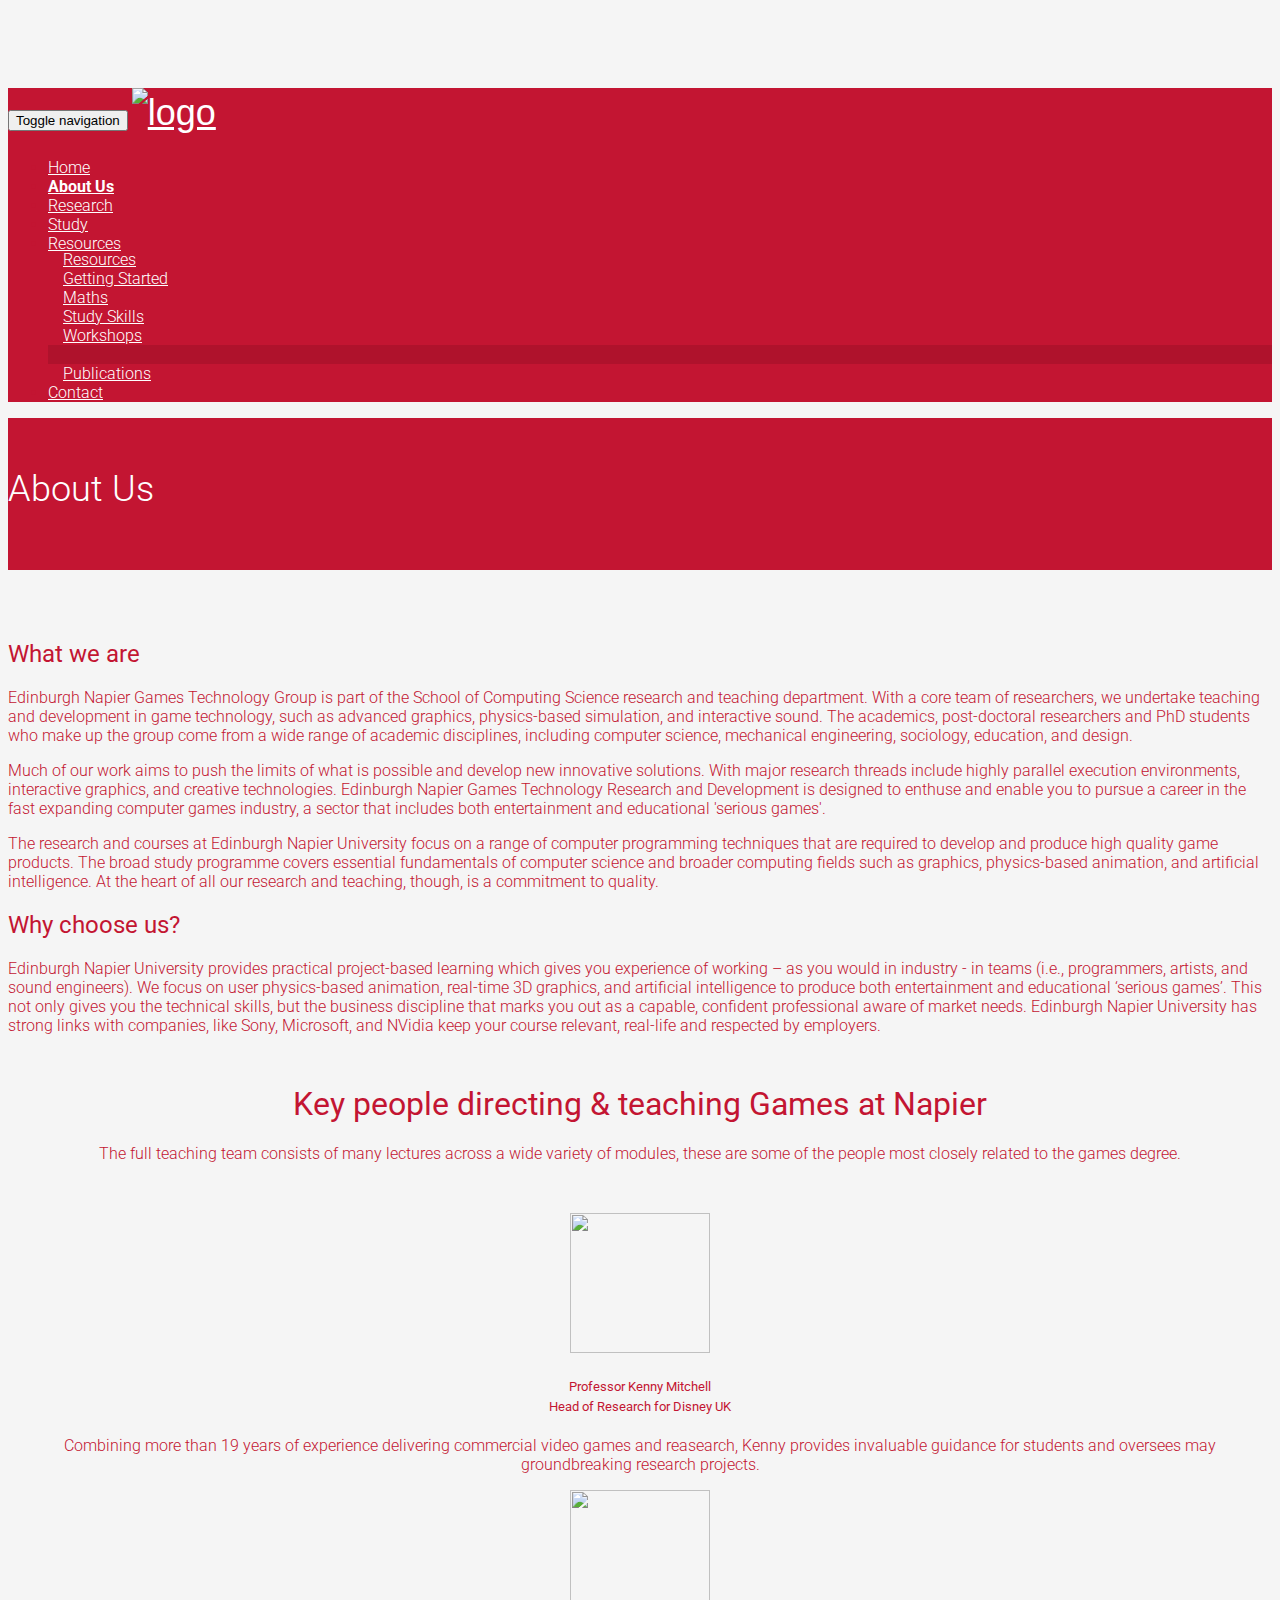
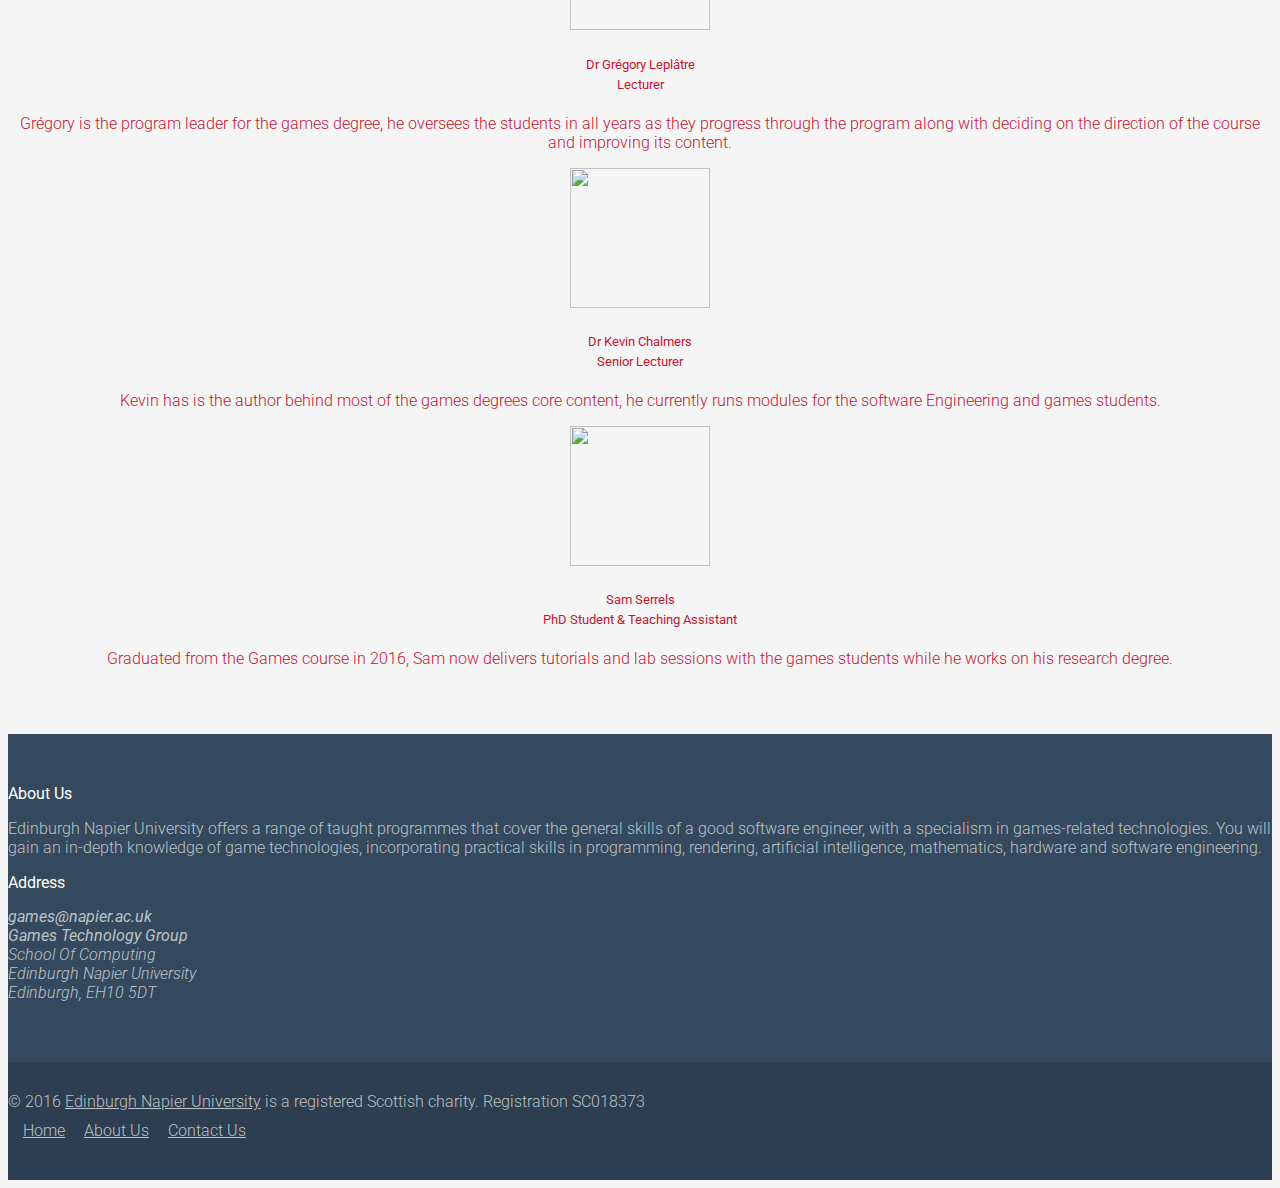
==== about.html @ a585455d "work" ====
<!DOCTYPE html>
<html lang="en">
<head>
    <meta charset="utf-8">
    <meta name="viewport" content="width=device-width, initial-scale=1.0">
    <meta name="description" content="">
    <meta name="author" content="">
    <title>Napier Games Technology Group - About</title>
    <link href="css/bootstrap.min.css" rel="stylesheet">
    <link href="css/font-awesome.min.css" rel="stylesheet">
    <link href="css/prettyPhoto.css" rel="stylesheet">
    <link href="css/animate.css" rel="stylesheet">
    <link href="css/main.css" rel="stylesheet">
    <link href="css/override.css" rel="stylesheet">
    <!--[if lt IE 9]>
    <script src="js/html5shiv.js"></script>
    <script src="js/respond.min.js"></script>
    <![endif]-->       
    <link rel="shortcut icon" href="images/ico/favicon.ico">
    <link rel="apple-touch-icon-precomposed" sizes="144x144" href="images/ico/apple-touch-icon-144-precomposed.png">
    <link rel="apple-touch-icon-precomposed" sizes="114x114" href="images/ico/apple-touch-icon-114-precomposed.png">
    <link rel="apple-touch-icon-precomposed" sizes="72x72" href="images/ico/apple-touch-icon-72-precomposed.png">
    <link rel="apple-touch-icon-precomposed" href="images/ico/apple-touch-icon-57-precomposed.png">
</head><!--/head-->
<body>
    <header class="navbar navbar-inverse navbar-fixed-top napier_red" role="banner">
        <div class="container">
            <div class="navbar-header">
                <button type="button" class="navbar-toggle" data-toggle="collapse" data-target=".navbar-collapse">
                    <span class="sr-only">Toggle navigation</span>
                    <span class="icon-bar"></span>
                    <span class="icon-bar"></span>
                    <span class="icon-bar"></span>
                </button>
                <a class="navbar-brand" href="index.html"><img src="images/logo.png" alt="logo"></a>
            </div>
            <div class="collapse navbar-collapse">
                <ul class="nav navbar-nav navbar-right">
                    <li><a href="index.html">Home</a></li>
                    <li class="oactive"><a href="about.html">About Us</a></li>
                    <li><a href="research.html">Research</a></li>
                    <li><a href="study.html">Study</a></li>
                    <li class="dropdown ">
                        <a href="#" class="dropdown-toggle" data-toggle="dropdown">Resources<i class="icon-angle-down"></i></a>
                        <ul class="dropdown-menu">
                            <li><a href="resources.html">Resources</a></li>
                            <li><a href="gettingstarted.html">Getting Started</a></li>
                            <li><a href="maths.html">Maths</a></li>
                            <li><a href="studyskills.html">Study Skills</a></li>
                            <li><a href="workshops.html">Workshops</a></li>
                            <li class="divider"></li>
                            <li><a href="publications.html">Publications</a></li>
                        </ul>
                    </li>
                    <li><a href="contact.html">Contact</a></li>
                </ul>
            </div>
        </div>
    </header><!--/header-->

    <section id="title" class="napierFill">
        <div class="container">
            <div class="row">
                <div class="col-sm-6">
                    <h1>About Us</h1>
                </div>
            </div>
        </div>
    </section><!--/#title-->

    <section id="about-us" class="container">
        <div class="row">
            <div class="col-sm-6">
                <h2>What we are</h2>
                <p>Edinburgh Napier Games Technology Group is part of the School of Computing Science research and teaching department. With a core team of researchers, we undertake teaching and development in game technology, such as advanced graphics, physics-based simulation, and interactive sound. The academics, post-doctoral researchers and PhD students who make up the group come from a wide range of academic disciplines, including computer science, mechanical engineering, sociology, education, and design.</p>
                
                <p> Much of our work aims to push the limits of what is possible and develop new innovative solutions. With major research threads include highly parallel execution environments, interactive graphics, and creative technologies. Edinburgh Napier Games Technology Research and Development is designed to enthuse and enable you to pursue a career in the fast expanding computer games industry, a sector that includes both entertainment and educational 'serious games'. 
                    <p>The research and courses at Edinburgh Napier University focus on a range of computer programming techniques that are required to develop and produce high quality game products. The broad study programme covers essential fundamentals of computer science and broader computing fields such as graphics, physics-based animation, and artificial intelligence. At the heart of all our research and teaching, though, is a commitment to quality. </p>
            </div><!--/.col-sm-6-->
                    <div class="col-sm-6">
                <h2>Why choose us?</h2>
                <p>Edinburgh Napier University provides practical project-based learning which gives you experience of working – as you would in industry - in teams (i.e., programmers, artists, and sound engineers). We focus on user physics-based animation, real-time 3D graphics, and artificial intelligence to produce both entertainment and educational ‘serious games’. This not only gives you the technical skills, but the business discipline that marks you out as a capable, confident professional aware of market needs. Edinburgh Napier University has strong links with companies, like Sony, Microsoft, and NVidia keep your course relevant, real-life and respected by employers. 
</p>
            </div>
        </div><!--/.row-->

        <div class="gap"></div>
        <h1 class="center">Key people directing & teaching Games at Napier</h1>
        <p class="lead center">The full teaching team consists of many lectures across a wide variety of modules, these are some of the people most closely related to the games degree.</p>
        <div class="gap"></div>

        <div id="meet-the-team" class="row">
            <div class="col-md-3 col-xs-6">
                <div class="center">
                    <p><img class="img-responsive img-thumbnail img-circle" src="images/kenny.jpg" alt="" width="140" height="140"></p>
                    <h5>Professor Kenny Mitchell<small class="designation muted">Head of Research for Disney UK</small></h5>
                    <p>Combining more than 19 years of experience delivering commercial video games and reasearch, Kenny provides invaluable guidance for students and oversees may groundbreaking research projects.</p>
                </div>
            </div>
            <div class="col-md-3 col-xs-6">
                <div class="center">
                    <p><img class="img-responsive img-thumbnail img-circle" src="images/gregory.jpg" alt="" width="140" height="140"></p>
                    <h5>Dr Grégory Leplâtre<small class="designation muted">Lecturer</small></h5>
                    <p>Grégory is the program leader for the games degree, he oversees the students in all years as they progress through the program along with deciding on the direction of the course and improving its content.</p>
                </div>
            </div>
            <div class="col-md-3 col-xs-6">
                <div class="center">
                    <p><img class="img-responsive img-thumbnail img-circle" src="images/kevin.jpg" alt="" width="140" height="140"></p>
                    <h5>Dr Kevin Chalmers<small class="designation muted">Senior Lecturer</small></h5>
                    <p>Kevin has is the author behind most of the games degrees core content, he currently runs modules for the software Engineering and games students.</p>
                </div>
            </div>               
            <div class="col-md-3 col-xs-6">
                <div class="center">
                    <p><img class="img-responsive img-thumbnail img-circle" src="images/sam.jpg" alt=""  width="140" height="140"></p>
                    <h5>Sam Serrels<small class="designation muted">PhD Student &amp; Teaching Assistant</small></h5>
                    <p>Graduated from the Games course in 2016, Sam now delivers tutorials and lab sessions with the games students while he works on his research degree.</p>
                </div>
            </div>
        </div><!--/#meet-the-team-->
    </section><!--/#about-us-->

        <section id="bottom" class="wet-asphalt">
        <div class="container">
            <div class="row">
                <div class="col-md-6 col-sm-12">
                    <h4>About Us</h4>
                    <p>Edinburgh Napier University offers a range of taught programmes that cover the general skills of a good software engineer, with a specialism in games-related technologies. You will gain an in-depth knowledge of game technologies, incorporating practical skills in programming, rendering, artificial intelligence, mathematics, hardware and software engineering.</p>
                </div><!--/.col-md-3-->
                <div class="col-md-3 col-sm-6">
                    <h4>Address</h4>
                    <address>
                        <strong>games@napier.ac.uk</strong><br>
                        <strong>Games Technology Group</strong><br>
                       School Of Computing<br>
                        Edinburgh Napier University<br>
                         Edinburgh, EH10 5DT<br>
                    </address>
                </div> <!--/.col-md-3-->
            </div>
        </div>
    </section><!--/#bottom-->

    <footer id="footer" class="midnight-blue">
        <div class="container">
            <div class="row">
                <div class="col-sm-6">
                    &copy; 2016 <a target="_blank" href="http://www.napier.ac.uk/" title="Ediburgh napier University">Edinburgh Napier University</a> is a registered Scottish charity. Registration SC018373
                </div>
                <div class="col-sm-6">
                    <ul class="pull-right">
                        <li><a href="index.html">Home</a></li>
                        <li><a href="about.html">About Us</a></li>
                        <li><a href="contact.html">Contact Us</a></li>
                        <li><a id="gototop" class="gototop" href="#"><i class="icon-chevron-up"></i></a></li><!--#gototop-->
                    </ul>
                </div>
            </div>
        </div>
    </footer><!--/#footer-->

    <script src="js/jquery.js"></script>
    <script src="js/bootstrap.min.js"></script>
    <script src="js/jquery.prettyPhoto.js"></script>
    <script src="js/main.js"></script>
</body>
</html>
---- css/main.css ----
@import url(http://fonts.googleapis.com/css?family=Roboto:400,700,300);
.clearfix {
  *zoom: 1;
}
.clearfix:before,
.clearfix:after {
  display: table;
  content: "";
  line-height: 0;
}
.clearfix:after {
  clear: both;
}
.hide-text {
  font: 0/0 a;
  color: transparent;
  text-shadow: none;
  background-color: transparent;
  border: 0;
}
.input-block-level {
  display: block;
  width: 100%;
  min-height: 30px;
  -webkit-box-sizing: border-box;
  -moz-box-sizing: border-box;
  box-sizing: border-box;
}
body {
  padding-top: 80px;
  color: #c31532;
  background: #f5f5f5;
  font-family: 'Roboto', sans-serif;
  font-weight: 300;
}
h1,
h2,
h3,
h4,
h5,
h6 {
  font-family: 'Roboto', sans-serif;
  font-weight: 400;
}
a {
  color: #34495e;
  -webkit-transition: 300ms;
  -moz-transition: 300ms;
  -o-transition: 300ms;
  transition: 300ms;
}
hr {
  border-top: 1px solid #e5e5e5;
  border-bottom: 1px solid #fff;
}
.btn {
  font-weight: 400;
}
.btn-transparent {
  border: 3px solid #fff;
  background: transparent;
  color: #fff;
}
.btn-transparent:hover {
  border-color: rgba(255, 255, 255, 0.5);
}
a:hover,
a:focus {
  color: #d9534f;
  text-decoration: none;
  outline: none;
}
.dropdown-menu {
  margin-top: -1px;
  min-width: 180px;
}
body > section {
  padding: 50px 0;
}
.turquoise,
.green-sea,
.sun-flower,
.orange,
.emerald,
.nephrits,
.carrot,
.pumkin,
.peter-river,
.belize-hole,
.alizarin,
.pomegranate,
.amethyst,
.wisteria,
.clouds .silver,
.wet-asphalt,
.midnight-blue,
.concrete,
.asbestos {
  color: #fff;
}
.turquoise h1,
.green-sea h1,
.sun-flower h1,
.orange h1,
.emerald h1,
.nephrits h1,
.carrot h1,
.pumkin h1,
.peter-river h1,
.belize-hole h1,
.alizarin h1,
.pomegranate h1,
.amethyst h1,
.wisteria h1,
.clouds .silver h1,
.wet-asphalt h1,
.midnight-blue h1,
.concrete h1,
.asbestos h1,
.turquoise h2,
.green-sea h2,
.sun-flower h2,
.orange h2,
.emerald h2,
.nephrits h2,
.carrot h2,
.pumkin h2,
.peter-river h2,
.belize-hole h2,
.alizarin h2,
.pomegranate h2,
.amethyst h2,
.wisteria h2,
.clouds .silver h2,
.wet-asphalt h2,
.midnight-blue h2,
.concrete h2,
.asbestos h2,
.turquoise h3,
.green-sea h3,
.sun-flower h3,
.orange h3,
.emerald h3,
.nephrits h3,
.carrot h3,
.pumkin h3,
.peter-river h3,
.belize-hole h3,
.alizarin h3,
.pomegranate h3,
.amethyst h3,
.wisteria h3,
.clouds .silver h3,
.wet-asphalt h3,
.midnight-blue h3,
.concrete h3,
.asbestos h3,
.turquoise h4,
.green-sea h4,
.sun-flower h4,
.orange h4,
.emerald h4,
.nephrits h4,
.carrot h4,
.pumkin h4,
.peter-river h4,
.belize-hole h4,
.alizarin h4,
.pomegranate h4,
.amethyst h4,
.wisteria h4,
.clouds .silver h4,
.wet-asphalt h4,
.midnight-blue h4,
.concrete h4,
.asbestos h4,
.turquoise h5,
.green-sea h5,
.sun-flower h5,
.orange h5,
.emerald h5,
.nephrits h5,
.carrot h5,
.pumkin h5,
.peter-river h5,
.belize-hole h5,
.alizarin h5,
.pomegranate h5,
.amethyst h5,
.wisteria h5,
.clouds .silver h5,
.wet-asphalt h5,
.midnight-blue h5,
.concrete h5,
.asbestos h5,
.turquoise h6,
.green-sea h6,
.sun-flower h6,
.orange h6,
.emerald h6,
.nephrits h6,
.carrot h6,
.pumkin h6,
.peter-river h6,
.belize-hole h6,
.alizarin h6,
.pomegranate h6,
.amethyst h6,
.wisteria h6,
.clouds .silver h6,
.wet-asphalt h6,
.midnight-blue h6,
.concrete h6,
.asbestos h6 {
  color: #fff;
}
.turquoise small,
.green-sea small,
.sun-flower small,
.orange small,
.emerald small,
.nephrits small,
.carrot small,
.pumkin small,
.peter-river small,
.belize-hole small,
.alizarin small,
.pomegranate small,
.amethyst small,
.wisteria small,
.clouds .silver small,
.wet-asphalt small,
.midnight-blue small,
.concrete small,
.asbestos small {
  color: rgba(255, 255, 255, 0.8);
}
.turquoise {
  background-color: #1abc9c;
}
.green-sea {
  background-color: #16a085;
}
.sun-flower {
  background-color: #f1c40f;
}
.orange {
  background-color: #f39c12;
}
.emerald {
  background-color: #2ecc71;
}
.nephritis {
  background-color: #27ae60;
}
.carrot {
  background-color: #e67e22;
}
.napier_red {
  background-color: #c31532;
}
.pumkin {
  background-color: #d35400;
}
.peter-river {
  background-color: #3498db;
}
.belize-hole {
  background-color: #2980b9;
}
.alizarin {
  background-color: #e74c3c;
}
.pomegranate {
  background-color: #c0392b;
}
.amethyst {
  background-color: #9b59b6;
}
.wisteria {
  background-color: #8e44ad;
}
.clouds {
  background-color: #ecf0f1;
}
.silver {
  background-color: #bdc3c7;
}
.wet-asphalt {
  background-color: #34495e;
}
.wet-asphalt a:not(.btn) {
  color: #bdc3c7;
}
.wet-asphalt a:not(.btn):hover {
  color: #d9534f;
}
.midnight-blue {
  background-color: #2c3e50;
}
.concrete {
  background-color: #95a5a6;
}
.asbestos {
  background-color: #7f8c8d;
}
.embed-container {
  position: relative;
  padding-bottom: 56.25%;
  /* 16/9 ratio */

  padding-top: 30px;
  /* IE6 workaround*/

  height: 0;
  overflow: hidden;
}
.embed-container iframe,
.embed-container object,
.embed-container embed {
  position: absolute;
  top: 0;
  left: 0;
  width: 100%;
  height: 100%;
}
#main-slider {
  position: relative;
}
#main-slider .carousel h2 {
  font-size: 36px;
}
#main-slider .carousel .btn {
  border: 3px solid rgba(255, 255, 255, 0.5);
  color: #fff;
  border-radius: 0;
  margin-top: 5px;
}
#main-slider .carousel .btn:hover {
  background-color: rgba(255, 255, 255, 0.3);
}
#main-slider .carousel .boxed {
  padding: 10px 15px;
  background-color: rgba(0, 0, 0, 0.8);
  display: inline-block;
}
#main-slider .carousel .item {
  background-position: 50%;
  background-repeat: no-repeat;
  background-size: cover;
  left: 0 !important;
  opacity: 0;
  top: 0;
  position: absolute;
  width: 100%;
  display: block !important;
  height: 600px;
  -webkit-transition: opacity ease-in-out 500ms;
  -moz-transition: opacity ease-in-out 500ms;
  -o-transition: opacity ease-in-out 500ms;
  transition: opacity ease-in-out 500ms;
}
#main-slider .carousel .item:first-child {
  top: auto;
  position: relative;
}
#main-slider .carousel .item.active {
  opacity: 1;
  -webkit-transition: opacity ease-in-out 500ms;
  -moz-transition: opacity ease-in-out 500ms;
  -o-transition: opacity ease-in-out 500ms;
  transition: opacity ease-in-out 500ms;
  z-index: 1;
}
#main-slider .prev,
#main-slider .next {
  position: absolute;
  top: 50%;
  background-color: rgba(0, 0, 0, 0.3);
  color: #fff;
  display: inline-block;
  margin-top: -25px;
  font-size: 24px;
  height: 50px;
  width: 50px;
  line-height: 50px;
  text-align: center;
  border-radius: 4px;
  z-index: 5;
}
#main-slider .prev:hover,
#main-slider .next:hover {
  background-color: rgba(0, 0, 0, 0.5);
  border-radius: 10px;
}
#main-slider .prev {
  left: 10px;
}
#main-slider .next {
  right: 10px;
}
#main-slider .active .animation.animated-item-1 {
  -webkit-animation: fadeInUp 300ms linear 300ms both;
  -moz-animation: fadeInUp 300ms linear 300ms both;
  -o-animation: fadeInUp 300ms linear 300ms both;
  -ms-animation: fadeInUp 300ms linear 300ms both;
  animation: fadeInUp 300ms linear 300ms both;
}
#main-slider .active .animation.animated-item-2 {
  -webkit-animation: fadeInUp 300ms linear 600ms both;
  -moz-animation: fadeInUp 300ms linear 600ms both;
  -o-animation: fadeInUp 300ms linear 600ms both;
  -ms-animation: fadeInUp 300ms linear 600ms both;
  animation: fadeInUp 300ms linear 600ms both;
}
#main-slider .active .animation.animated-item-3 {
  -webkit-animation: fadeInUp 300ms linear 900ms both;
  -moz-animation: fadeInUp 300ms linear 900ms both;
  -o-animation: fadeInUp 300ms linear 900ms both;
  -ms-animation: fadeInUp 300ms linear 900ms both;
  animation: fadeInUp 300ms linear 900ms both;
}
#main-slider .active .animation.animated-item-4 {
  -webkit-animation: fadeInUp 300ms linear 1200ms both;
  -moz-animation: fadeInUp 300ms linear 1200ms both;
  -o-animation: fadeInUp 300ms linear 1200ms both;
  -ms-animation: fadeInUp 300ms linear 1200ms both;
  animation: fadeInUp 300ms linear 1200ms both;
}
#services .media:hover .icon-md {
  border-radius: 10px;
  background-color: rgba(0, 0, 0, 0.8);
}
#recent-works {
  padding: 90px 0;
}
#recent-works .item-inner {
  position: relative;
  margin: 0;
height: 100px;
}
.portfolio-items,
.portfolio-filter {
  list-style: none;
  padding: 0;
  margin: 0 -20px 20px 0;
}
.portfolio-filter > li {
  display: inline-block;
}
.portfolio-items > li {
  float: left;
  padding: 0;
  -webkit-box-sizing: border-box;
  -moz-box-sizing: border-box;
  box-sizing: border-box;
}
.portfolio-items.col-2 > li {
  width: 50%;
}
.portfolio-items.col-3 > li {
  width: 33%;
}
.portfolio-items.col-4 > li {
  width: 25%;
}
.portfolio-items.col-5 > li {
  width: 20%;
}
.portfolio-items.col-6 > li {
  width: 16%;
}
.portfolio-item {
  padding: 0;
  margin: 0;
}
.portfolio-item .item-inner {
  background: #fff;
  border: 1px solid #eee;
  padding: 10px 10px 0;
  margin: 0 20px 20px 0;
  position: relative;
}
.portfolio-item img {
  width: 100%;
}
.portfolio-item h5 {
  background: #fff;
  margin: 0;
  padding: 10px 0;
  font-weight: 700;
  font-size: 14px;
  color: #2c3e50;
  white-space: nowrap;
  text-overflow: ellipsis;
  overflow: hidden;
}
.portfolio-item .overlay {
  position: absolute;
  top: 0;
  left: 0;
  width: 100%;
  height: 100%;
  opacity: 0;
  background: rgba(255, 255, 255, 0.9);
  text-align: center;
  vertical-align: middle;
  -webkit-transition: opacity 300ms;
  -moz-transition: opacity 300ms;
  -o-transition: opacity 300ms;
  transition: opacity 300ms;
}
.portfolio-item .overlay .preview {
  position: relative;
  top: 50%;
  display: inline-block;
  margin-top: -20px;
}
.portfolio-item:hover .overlay {
  opacity: 1;
}
/* Start: Recommended Isotope styles */
/**** Isotope Filtering ****/
.isotope-item {
  z-index: 2;
}
.isotope-hidden.isotope-item {
  pointer-events: none;
  z-index: 1;
}
/**** Isotope CSS3 transitions ****/
.isotope,
.isotope .isotope-item {
  -webkit-transition-duration: 0.8s;
  -moz-transition-duration: 0.8s;
  -ms-transition-duration: 0.8s;
  -o-transition-duration: 0.8s;
  transition-duration: 0.8s;
}
.isotope {
  -webkit-transition-property: height, width;
  -moz-transition-property: height, width;
  -ms-transition-property: height, width;
  -o-transition-property: height, width;
  transition-property: height, width;
}
.isotope .isotope-item {
  -webkit-transition-property: -webkit-transform, opacity;
  -moz-transition-property: -moz-transform, opacity;
  -ms-transition-property: -ms-transform, opacity;
  -o-transition-property: -o-transform, opacity;
  transition-property: transform, opacity;
}
/**** disabling Isotope CSS3 transitions ****/
.isotope.no-transition,
.isotope.no-transition .isotope-item,
.isotope .isotope-item.no-transition {
  -webkit-transition-duration: 0s;
  -moz-transition-duration: 0s;
  -ms-transition-duration: 0s;
  -o-transition-duration: 0s;
  transition-duration: 0s;
}
/* End: Recommended Isotope styles */
/* disable CSS transitions for containers with infinite scrolling*/
.isotope.infinite-scrolling {
  -webkit-transition: none;
  -moz-transition: none;
  -ms-transition: none;
  -o-transition: none;
  transition: none;
}
#pricing-table .plan {
  border-radius: 4px;
  list-style: none;
  margin: 0 0 20px;
  background: #3498db;
  text-align: center;
  padding: 30px 0;
}
#pricing-table .plan li {
  padding: 5px 0;
  color: #fff;
  -webkit-transition: 300ms;
  -moz-transition: 300ms;
  -o-transition: 300ms;
  transition: 300ms;
}
#pricing-table .plan li.plan-name {
  font-size: 24px;
  line-height: 24px;
  color: #fff;
}
#pricing-table .plan li.plan-name h3 {
  margin: 0;
}
#pricing-table .plan li.plan-price {
  margin-bottom: 10px;
}
#pricing-table .plan li.plan-price > div {
  display: inline-block;
  background-color: rgba(0, 0, 0, 0.2);
  padding: 10px;
  font-size: 24px;
  border-radius: 100%;
  width: 70px;
  height: 70px;
}
#pricing-table .plan li.plan-price > div sup {
  font-size: 10px;
  line-height: 10px;
}
#pricing-table .plan li.plan-price > div > small {
  display: block;
  font-size: 11px;
}
#pricing-table .plan li.plan-action {
  margin-top: 10px;
  border-top: 0;
}
#pricing-table .plan.featured {
  background-color: #2c3e50;
}
#title h1 {
  margin: 0;
  font-size: 36px;
  font-weight: 300;
}
.center {
  text-align: center;
}
#meet-the-team .designation {
  margin-top: 5px;
  display: block;
  font-size: 13px;
}
.img-thumbnail {
  border: 0;
}
.progress,
.progress .bar {
  background: #fff;
  -webkit-box-shadow: none;
  -moz-box-shadow: none;
  box-shadow: none;
  height: 30px;
  line-height: 30px;
}
.well {
  -webkit-box-shadow: none;
  -moz-box-shadow: none;
  box-shadow: none;
  border: 0;
}
ul.breadcrumb {
  margin: 20px 0 0;
  background: transparent;
}
ul.breadcrumb > li {
  text-shadow: none;
}
ul.breadcrumb > li > a,
ul.breadcrumb > li .divider {
  color: #fff;
}
ul.breadcrumb > li.active {
  color: rgba(255, 255, 255, 0.7);
}
ul.tag-cloud {
  list-style: none;
  padding: 0;
  margin: 0;
}
ul.tag-cloud li {
  display: inline-block;
  margin: 0 0 2px 0;
}
.btn-social {
  border: 0;
  color: #fff;
  border-radius: 100%;
  display: inline-block;
  width: 36px;
  height: 36px;
  line-height: 36px;
  text-align: center;
  padding: 0;
}
.btn-social.btn-facebook {
  background: #4f7dd4;
}
.btn-social.btn-facebook:hover {
  background: #789bde;
}
.btn-social.btn-twitter {
  background: #5bceff;
}
.btn-social.btn-twitter:hover {
  background: #8eddff;
}
.btn-social.btn-linkedin {
  background: #21a6d8;
}
.btn-social.btn-linkedin:hover {
  background: #49b9e3;
}
.btn-social.btn-google-plus {
  background: #dc422b;
}
.btn-social.btn-google-plus:hover {
  background: #e36957;
}
.btn-social:hover {
  color: #fff;
}
.navbar-inverse {
  border: none;
}
.navbar-inverse .navbar-brand {
  font-family: 'Bubbler One', sans-serif;
  font-size: 36px;
  line-height: 50px;
  color: #fff;
}
.navbar-inverse .navbar-nav {
  margin-top: 20px;
}
.navbar-inverse .navbar-nav > li > a {
  padding-top: 7px;
  padding-bottom: 7px;
  border-radius: 4px;
  color: #fff;
}
.navbar-inverse .navbar-nav > .active > a,
.navbar-inverse .navbar-nav > .active > a:hover,
.navbar-inverse .navbar-nav > .active > a:focus,
.navbar-inverse .navbar-nav > .open > a,
.navbar-inverse .navbar-nav > .open > a:hover,
.navbar-inverse .navbar-nav > .open > a:focus {
  background-color: #2c3e50;
}
.navbar-inverse .navbar-nav .dropdown-menu {
  background-color: #c31532;
  -webkit-box-shadow: none;
  -moz-box-shadow: none;
  box-shadow: none;
  border: 0;
  padding: 0;
  margin-top: -3px;
}
.navbar-inverse .navbar-nav .dropdown-menu > li > a {
  padding: 8px 15px;
  color: #FFF;
}
.navbar-inverse .navbar-nav .dropdown-menu > li:hover > a,
.navbar-inverse .navbar-nav .dropdown-menu > li:focus > a,
.navbar-inverse .navbar-nav .dropdown-menu > li.active > a {
  background-color: rgba(0, 0, 0, 0.3);
}
.navbar-inverse .navbar-nav .dropdown-menu > li:last-child > a {
  border-radius: 0 0 3px 3px;
}
.navbar-inverse .navbar-nav .dropdown-menu > li.divider {
  background-color: rgba(0, 0, 0, 0.1);
}
.navbar-inverse .navbar-collapse,
.navbar-inverse .navbar-form {
  border-top: 0;
}
#social-media .icon-facebook {
  background-color: #3c5899;
}
#social-media .icon-facebook:hover {
  background-color: #4e6fba;
}
#social-media .icon-twitter {
  background-color: #29c5f6;
}
#social-media .icon-twitter:hover {
  background-color: #5ad2f8;
}
#social-media .icon-google-plus {
  background-color: #d13d2f;
}
#social-media .icon-google-plus:hover {
  background-color: #da6459;
}
#social-media .icon-pinterest {
  background-color: #c61118;
}
#social-media .icon-pinterest:hover {
  background-color: #ec1e26;
}
.icon-lg {
  font-size: 48px;
  height: 108px;
  width: 108px;
  line-height: 108px;
  color: #fff;
  margin: 10px;
  background-color: rgba(0, 0, 0, 0.4);
  text-align: center;
  display: inline-block !important;
  border-radius: 100%;
}
.icon-md {
  font-size: 36px;
  height: 68px;
  width: 68px;
  line-height: 68px;
  color: #fff;
  margin-right: 10px;
  background-color: rgba(0, 0, 0, 0.4);
  text-align: center;
  display: block;
  border-radius: 50%;
  -webkit-transition: 500ms;
  -moz-transition: 500ms;
  -o-transition: 500ms;
  transition: 500ms;
}
.modal {
  border: 0;
}
.modal#loginForm {
  width: 600px;
  margin-left: -300px;
}
.modal .modal-header {
  border: 0;
  padding: 20px 20px 0;
}
.modal .modal-header > h4 {
  font-weight: 300;
  font-size: 14px;
  color: #848484;
  text-transform: uppercase;
  margin: 0;
}
.modal .modal-body {
  padding: 20px;
}
.modal input[type="text"],
.modal input[type="password"] {
  padding: 5px 10px;
  min-height: 30px;
  width: 130px;
  margin-right: 10px;
}
.modal .icon-remove {
  color: #848484;
  position: absolute;
  right: -5px;
  top: -5px;
  width: 16px;
  height: 16px;
  line-height: 16px;
  text-align: center;
  display: block;
  background: #ebebeb;
  -webkit-border-radius: 100%;
  -moz-border-radius: 100%;
  border-radius: 100%;
  cursor: pointer;
}
.modal button {
  margin-left: 10px;
  border: 0;
}
.gap {
  margin-bottom: 50px;
}
.big-gap {
  margin-bottom: 100px;
}
.no-margin {
  margin: 0;
  padding: 0;
}
.registration-form {
  border: 0;
  background-color: #fff;
  padding: 20px;
  display: inline-block;
}
#bottom {
  color: #bdc3c7;
}
#bottom h4 {
  margin-top: 0;
  margin-bottom: 15px;
}
#bottom .media-heading {
  display: block;
  font-weight: 400;
}
.row > div {
  margin-bottom: 10px;
}
ul.unstyled {
  list-style: none;
  padding: 0;
  margin: 0;
}
/*Unordered Lists*/
ul.arrow,
ul.arrow-double,
ul.tick,
ul.cross,
ul.star,
ul.rss {
  list-style: none;
  padding: 0;
  margin: 0;
}
ul.arrow li::before,
ul.arrow-double li::before,
ul.tick li::before,
ul.cross li::before,
ul.star li::before,
ul.rss li::before,
ul.arrow li::after,
ul.arrow-double li::after,
ul.tick li::after,
ul.cross li::after,
ul.star li::after,
ul.rss li::after {
  font-family: FontAwesome;
  font-size: 11px;
}
ul.arrow li::before,
ul.arrow-double li::before,
ul.tick li::before,
ul.cross li::before,
ul.star li::before,
ul.rss li::before {
  margin-right: 5px;
}
ul.arrow li::before {
  content: "\f105";
}
ul.arrow-double li::before {
  content: "\f101";
}
ul.tick li::before {
  content: "\f00c";
}
ul.cross li::before {
  content: "\f00d";
}
ul.star li::before {
  content: "\f006";
}
ul.rss li::before {
  content: "\f09e";
}
#footer {
  padding-top: 30px;
  padding-bottom: 30px;
  color: #bdc3c7;
}
#footer a {
  color: #bdc3c7;
}
#footer a:hover {
  color: #d9534f;
}
#footer ul {
  list-style: none;
  padding: 0;
  margin: 0;
}
#footer ul > li {
  display: inline-block;
  margin-left: 15px;
}
ul.social {
  list-style: none;
  margin: 10px 0 0;
  padding: 0;
  display: inline-block;
}
ul.social > li {
  display: inline-block;
  margin: 0 5px;
}
ul.social > li > a {
  font-size: 24px;
  color: #666;
}
ul.social > li > a:hover {
  color: #999;
}
.box-border {
  padding: 15px;
}
.accordion-group {
  background-color: #fff;
  border-top: 1px solid #f0f0f0;
}
.accordion-heading .accordion-toggle {
  color: #666;
  font-weight: 700;
}
.accordion-inner {
  border-top: 0;
}
.blog .blog-item {
  background-color: #fff;
  border-radius: 5px;
  margin-bottom: 20px;
}
.blog .blog-item .img-blog {
  width: 100%;
  border-radius: 5px 5px 0 0;
}
.blog .blog-item .blog-content {
  padding: 20px;
}
.blog .blog-item h3 {
  margin-top: 0;
}
.blog .blog-item .entry-meta {
  margin-bottom: 20px;
}
.blog .blog-item .entry-meta > span {
  display: inline-block;
  color: #999;
  margin-right: 10px;
  font-size: 12px;
}
.blog .blog-item .entry-meta > span a {
  color: #999;
}
ul.pagination > li > a {
  border: 0;
}
ul.pagination > li.active > a,
ul.pagination > li:hover > a {
  background-color: #34495e;
  color: #fff;
}
textarea#message {
  padding: 10px 15px;
  height: 219px;
}
.widget {
  margin-bottom: 30px;
}
ul.gallery {
  list-style: none;
  padding: 0;
  margin: 0;
}
ul.gallery li {
  display: block;
  width: 60px;
  padding: 0;
  margin: 0 4px 4px 0;
  float: left;
}
ul.faq {
  list-style: none;
  margin: 0;
}
ul.faq li {
  margin-top: 30px;
}
ul.faq li:first-child {
  margin-top: 0;
}
ul.faq li span.number {
  display: block;
  float: left;
  width: 50px;
  height: 50px;
  line-height: 50px;
  text-align: center;
  background: #34495e;
  color: #fff;
  font-size: 24px;
}
ul.faq li > div {
  margin-left: 70px;
}
ul.faq li > div h3 {
  margin-top: 0;
}
#error {
  text-align: center;
  margin-top: 150px;
  margin-bottom: 150px;
}
---- css/override.css ----
.oactive {
  font-weight:bold;
}

.napierFill {
    color:white;
  background-color: #c31532;
}

.napierAlt{
  background-color: #CE5C16;
}

.napierAlt2{
  background-color: #329900;
}
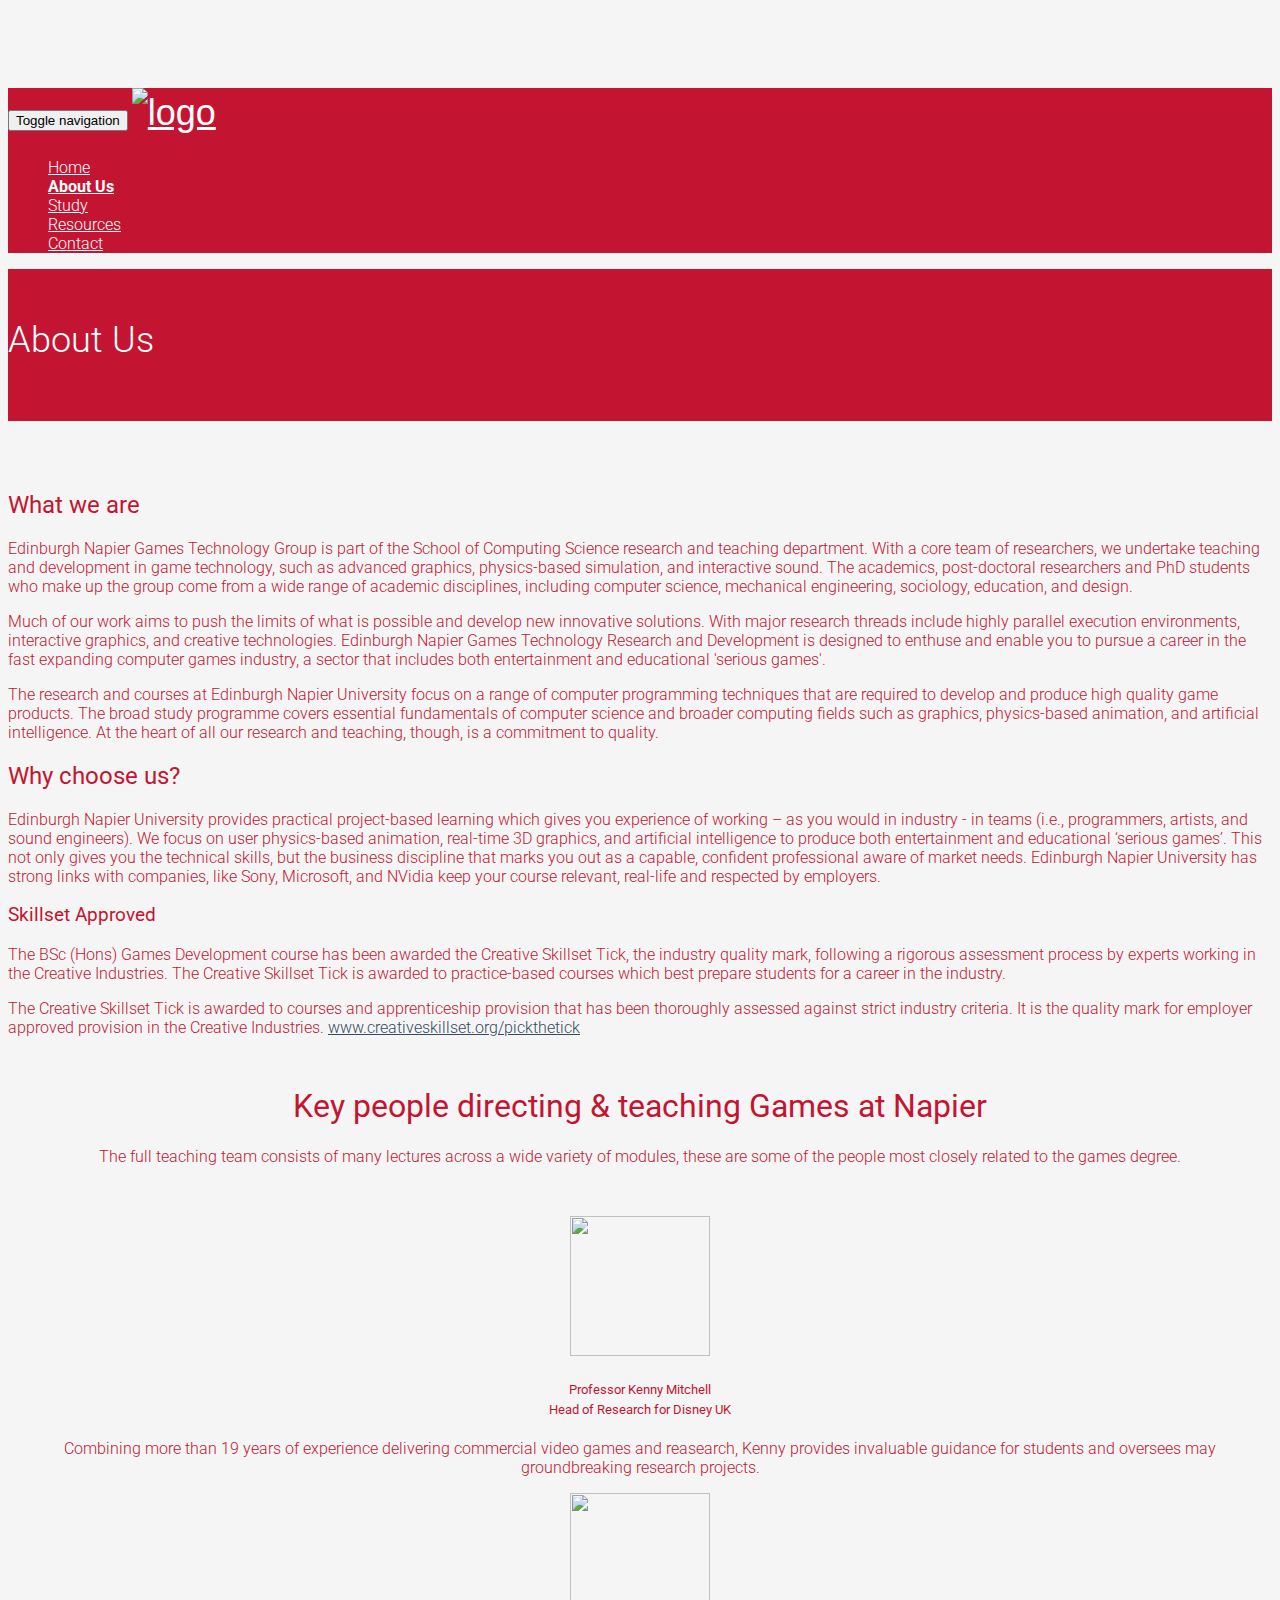
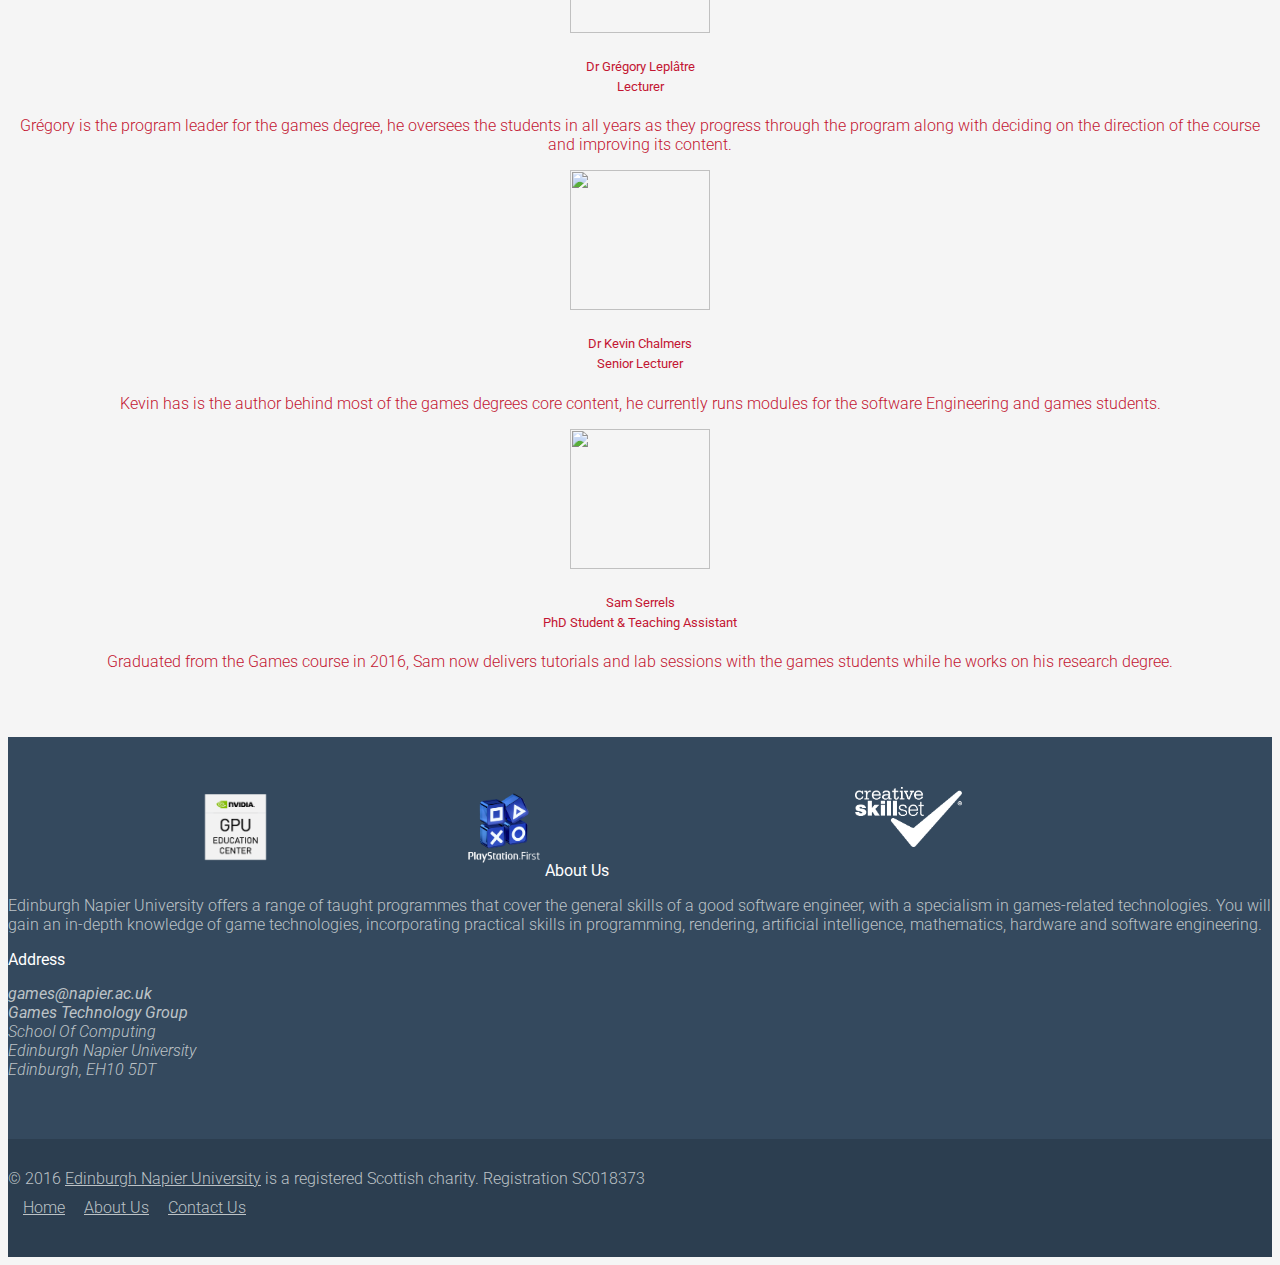
==== commit 575f22a0: "sponsor images" ====
--- a/about.html
+++ b/about.html
@@ -38,20 +38,8 @@
                 <ul class="nav navbar-nav navbar-right">
                     <li><a href="index.html">Home</a></li>
                     <li class="oactive"><a href="about.html">About Us</a></li>
-                    <li><a href="research.html">Research</a></li>
                     <li><a href="study.html">Study</a></li>
-                    <li class="dropdown ">
-                        <a href="#" class="dropdown-toggle" data-toggle="dropdown">Resources<i class="icon-angle-down"></i></a>
-                        <ul class="dropdown-menu">
-                            <li><a href="resources.html">Resources</a></li>
-                            <li><a href="gettingstarted.html">Getting Started</a></li>
-                            <li><a href="maths.html">Maths</a></li>
-                            <li><a href="studyskills.html">Study Skills</a></li>
-                            <li><a href="workshops.html">Workshops</a></li>
-                            <li class="divider"></li>
-                            <li><a href="publications.html">Publications</a></li>
-                        </ul>
-                    </li>
+                    <li><a href="resources.html">Resources</a></li>
                     <li><a href="contact.html">Contact</a></li>
                 </ul>
             </div>
@@ -77,10 +65,18 @@
                 <p> Much of our work aims to push the limits of what is possible and develop new innovative solutions. With major research threads include highly parallel execution environments, interactive graphics, and creative technologies. Edinburgh Napier Games Technology Research and Development is designed to enthuse and enable you to pursue a career in the fast expanding computer games industry, a sector that includes both entertainment and educational 'serious games'. 
                     <p>The research and courses at Edinburgh Napier University focus on a range of computer programming techniques that are required to develop and produce high quality game products. The broad study programme covers essential fundamentals of computer science and broader computing fields such as graphics, physics-based animation, and artificial intelligence. At the heart of all our research and teaching, though, is a commitment to quality. </p>
             </div><!--/.col-sm-6-->
-                    <div class="col-sm-6">
+            <div class="col-sm-6">
                 <h2>Why choose us?</h2>
                 <p>Edinburgh Napier University provides practical project-based learning which gives you experience of working – as you would in industry - in teams (i.e., programmers, artists, and sound engineers). We focus on user physics-based animation, real-time 3D graphics, and artificial intelligence to produce both entertainment and educational ‘serious games’. This not only gives you the technical skills, but the business discipline that marks you out as a capable, confident professional aware of market needs. Edinburgh Napier University has strong links with companies, like Sony, Microsoft, and NVidia keep your course relevant, real-life and respected by employers. 
-</p>
+                    </p>
+                <h3>Skillset Approved</h3>
+                <p>
+                The BSc (Hons) Games Development course has been awarded the Creative Skillset Tick, the industry quality mark, following a rigorous assessment process by experts working in the Creative Industries. The Creative Skillset Tick is awarded to practice-based courses which best prepare students for a career in the industry.
+                </p><p>
+                The Creative Skillset Tick is awarded to courses and apprenticeship provision that has been thoroughly assessed against strict industry criteria. It is the quality mark for employer approved provision in the Creative Industries.
+                <a href="www.creativeskillset.org/pickthetick"target="_blank">www.creativeskillset.org/pickthetick</a> 
+            </p>
+
             </div>
         </div><!--/.row-->
 
@@ -121,13 +117,19 @@
         </div><!--/#meet-the-team-->
     </section><!--/#about-us-->
 
-        <section id="bottom" class="wet-asphalt">
+    <section id="bottom" class="wet-asphalt">
         <div class="container">
             <div class="row">
+                <div class="col-md-3 col-sm-3">
+                    <div style="padding-left:15%; float: left;" ><img src="images/nvidia.png" height=80px></div>
+                    <div style="padding-left:15%; float: left;" ><img src="images/sonyfirst.png" height=80px></div>
+                    <div align="center" >
+                    <img src="images/skillset.png" height=60px alt="BSc (Hons) Games Development has been awarded the Creative Skillset Tick, the industry quality mark, following a rigorous assessment process by experts working in the Creative Industries. The Creative Skillset Tick is awarded to practice-based courses which best prepare students for a career in the industry." ></div>
+                </div>
                 <div class="col-md-6 col-sm-12">
                     <h4>About Us</h4>
                     <p>Edinburgh Napier University offers a range of taught programmes that cover the general skills of a good software engineer, with a specialism in games-related technologies. You will gain an in-depth knowledge of game technologies, incorporating practical skills in programming, rendering, artificial intelligence, mathematics, hardware and software engineering.</p>
-                </div><!--/.col-md-3-->
+                </div>
                 <div class="col-md-3 col-sm-6">
                     <h4>Address</h4>
                     <address>
@@ -137,10 +139,10 @@
                         Edinburgh Napier University<br>
                          Edinburgh, EH10 5DT<br>
                     </address>
-                </div> <!--/.col-md-3-->
+                </div>
             </div>
         </div>
-    </section><!--/#bottom-->
+    </section>
 
     <footer id="footer" class="midnight-blue">
         <div class="container">
--- a/css/override.css
+++ b/css/override.css
@@ -1,18 +1,29 @@
 .oactive {
-  font-weight:bold;
+    font-weight:bold;
 }
 
 .napierFill {
     color:white;
-  background-color: #c31532;
+    background-color: #c31532;
 }
 
 .napierAlt{
-  background-color: #CE5C16;
+    background-color: #CE5C16;
 }
 
 .napierAlt2{
-  background-color: #329900;
+    background-color: #329900;
 }
-
-	+.portfolio-item .item-inner {
+    margin: 0  ;
+    text-align: center;
+    color: black;
+    border: 1px;
+    border-color: #c31532;
+    border-style: outset;
+    min-height: 175px;
+}
+.portfolio-item .item-inner img{
+   /* width:100%;*/
+    max-height: 200px;
+}